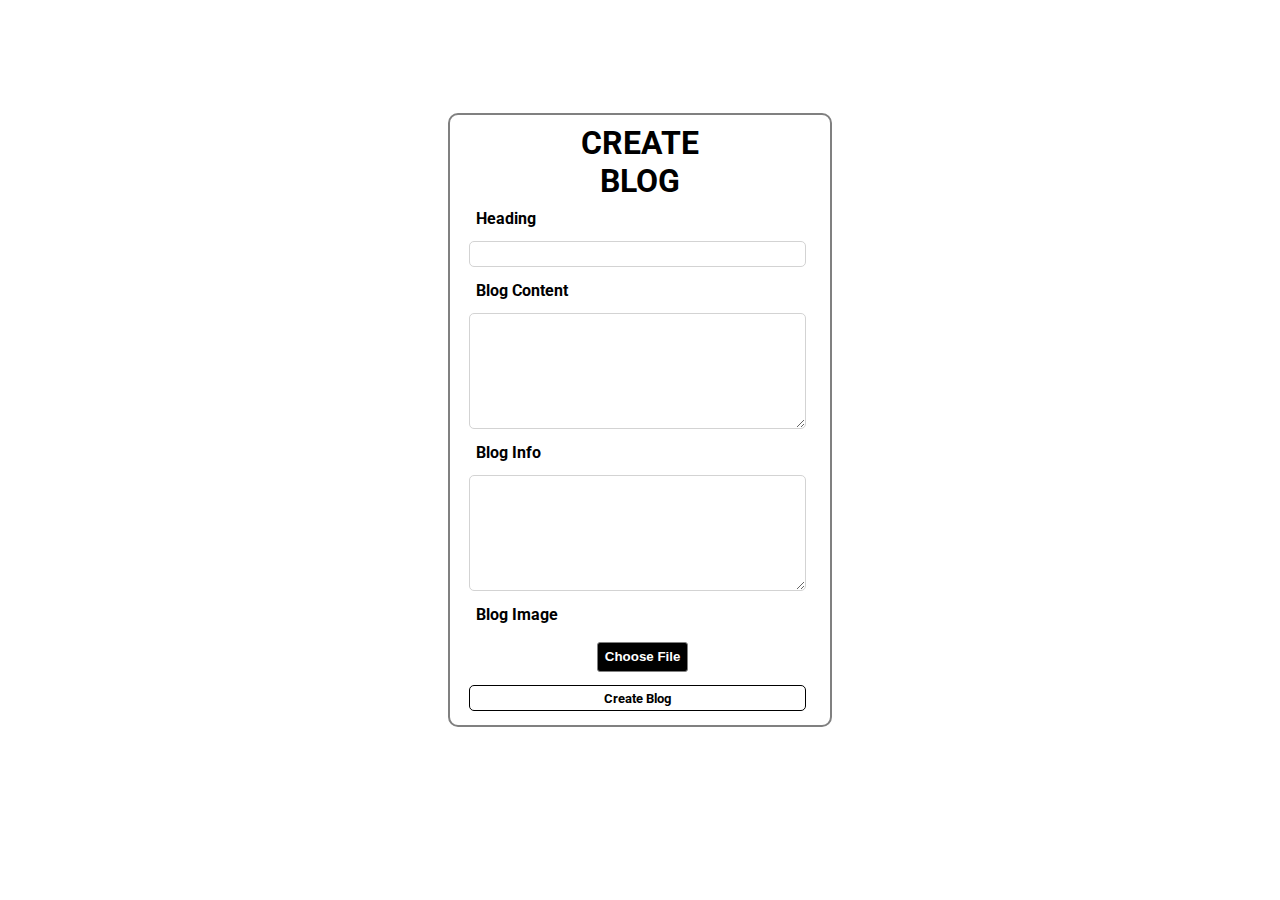
==== add_blog.html @ dce0a987 "Add: Create Blog Form" ====
<!DOCTYPE>
<html>
    <head>
        <meta name="viewport" content="width-device-width, initial-scale=1.0" />
        <link rel="stylesheet" href="styles.css" />
        <!-- Font Awesome -->
        <link
          rel="stylesheet"
          href="https://cdnjs.cloudflare.com/ajax/libs/font-awesome/4.7.0/css/font-awesome.min.css"
        />
    
        <!-- Google Fonts -->
        <!-- <link rel="preconnect" href="https://fonts.googleapis.com" /> -->
        <!-- <link rel="preconnect" href="https://fonts.gstatic.com" crossorigin /> -->
        <link
          href="https://fonts.googleapis.com/css2?family=Roboto:wght@400;700&display=swap"
          rel="stylesheet"
        />
        <title>Bolger</title> 
    </head>

    <body>
        <div class="create-form">
            <h1>CREATE BLOG</h1>
            <div class="blog-heading-form"><label for="heading">Heading</label><input type="text" name="heading"></div>
            <div class="blog-content-form">
                <div class="content-1-form"><label for="content-1">Blog Content</label><textarea name="content-1" rows="7"></textarea></div>
                <div class="content-2-form"><label for="content-2">Blog Info</label><textarea name="content-2"  rows="7"></textarea></div>
            </div>
            <div class="blog-image-form"><label for="form-image">Blog Image</label><input type="file" name="form-image"></div>
            <button type="submit">Create Blog</button>
        </div>
    </body>
</html>
---- styles.css ----
* {
  font-family: 'Roboto', sans-serif;
}

body {
  margin: 0px;
}

.main-nav {
  background-color: white;
  padding: 5vh 2vw;
  position: sticky;
  top: 0;
  display: flex;
  flex-direction: row;
  z-index: 2;
  height: 7.5vh;
  border-bottom: 2px solid lightgray;
}
.nav-flex {
  display: flex;
  flex-direction: row;
  flex: 1;
}

.nav-flex.right {
  justify-content: end;
}

.nav-item {
  padding: 2vh 2vw;
  font-weight: bold;
  font-size: medium;
  margin: auto;
}

.nav-center {
  font-weight: 900;
  font-size: 2vw;
  letter-spacing: 0.4vw;
  margin: auto;
}

.search-btn {
  background-color: black;
  width: 4vw;
  height: 4vw;
  margin: 0 4vw;
  display: flex;
  justify-content: center;
  align-items: center;
  text-align: center;
}

.search-btn .fa-search {
  color: white;
}

a {
  color: black;
  text-decoration: none;
}

.main {
  display: flex;
  flex-direction: row;
}

.blog-list {
  flex: 1;
  height: 50vh;
  margin-top: 20vh;
  display: flex;
  flex-direction: column;
  align-items: center;
  justify-content: center;
  list-style-type: none;
  padding: 0;
}

.blog-list li {
  flex: 25%;
}

.blog-list li a {
  font-size: 25px;
}

.blog {
  flex: 5;
  padding-top: 20px;
  display: block;
  flex-direction: column;
  min-height: 90vh;

  border-right: solid 2px lightgray;
}

.blog img {
  width: 100%;
}

.blog .date {
  font-size: medium;
  color: gray;
}

.blog .heading {
  font-size: xx-large;
}

.blog-content {
  flex: 2;
  height: 65vh;
  margin-top: auto;
  justify-content: center;
  align-items: center;
  padding: 40px;
}

.blog-info {
  margin-top: 5vh;
}

.blog-info div {
  margin-top: 7px;
  color: gray;
}

.create-form{
  font-family: 'Roboto', sans-serif;
  margin: 12.5vh 35vw;
  padding: 1vh 1vw;
  border-radius: 10px;
  border: solid 2px gray;
  display: flex;
  flex-direction: column;
  justify-content: center;
  align-items: flex-start;
}

label{
  display: block;
  font-weight: bold;
}

input, label, textarea, button{
  margin: 0.5vh 0.5vw;
  padding: 0.5vh 0.5vw;
  width: 95%;
}

input, textarea{
  border: 1px solid lightgray;
  border-radius: 5px;
}

.create-form > div{
  width: 100%;
}

.create-form h1{
  display: block;
  margin: 0vh 6vw;
  text-align: center;
}

.blog-image-form input{
  border: none;
  margin-left: 10vw;
  color: rgba(0, 0, 0, 0);
}

.blog-image-form input::file-selector-button{
  font-weight: bold;
  color: white;
  background-color: black;
  padding: 0.5em;
  border: thin solid grey;
  border-radius: 3px;
}

.create-form button{
  background-color: white;
  border: solid 1px black;
  border-radius: 5px;
  font-weight: bold;
}
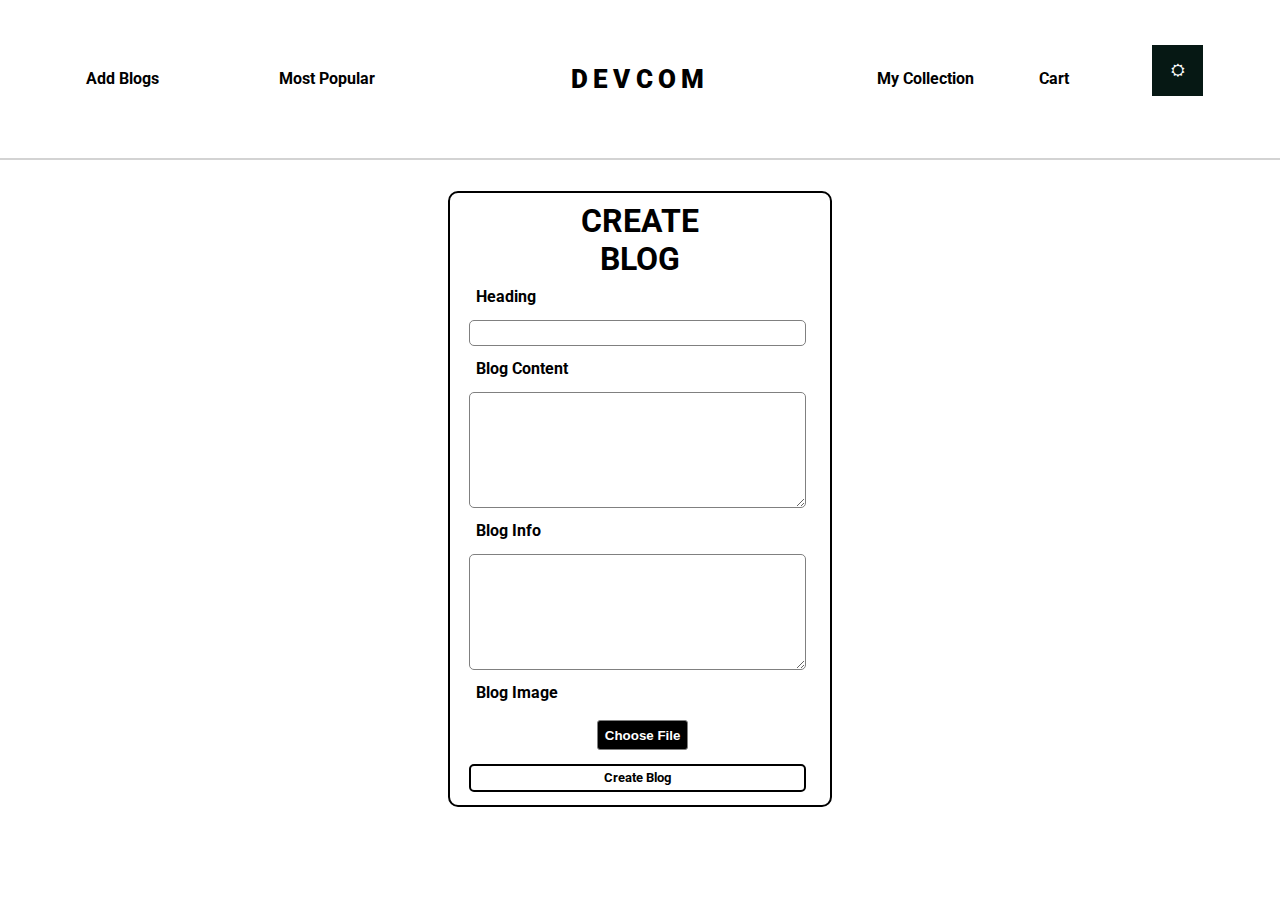
==== commit 995e17c4: "Add: JSON db with functioning databse and made create new blog functioning" ====
--- a/add_blog.html
+++ b/add_blog.html
@@ -20,15 +20,30 @@
     </head>
 
     <body>
+        <div class="main-nav">
+            <div class="nav-flex">
+              <div class="nav-item"><a href="add_blog.html">Add Blogs</a></div>
+              <div class="nav-item"><a href="index.html">Most Popular</a></div>
+            </div>
+            <div class="nav-flex">
+              <div class="nav-center"><a href="index.html">DEVCOM</a></div>
+            </div>
+            <div class="nav-flex right">
+              <div class="nav-item"><a href="index.html">My Collection</a></div>
+              <div class="nav-item"><a href="index.html">Cart</a></div>
+              <div class="search-btn"><button onclick="changeTheme()"><i class="fa fa-sun-o"></i></button></div>
+            </div>
+        </div>
         <div class="create-form">
             <h1>CREATE BLOG</h1>
-            <div class="blog-heading-form"><label for="heading">Heading</label><input type="text" name="heading"></div>
+            <div class="blog-heading-form"><label for="heading">Heading</label><input type="text" name="heading" id="heading"></div>
             <div class="blog-content-form">
-                <div class="content-1-form"><label for="content-1">Blog Content</label><textarea name="content-1" rows="7"></textarea></div>
-                <div class="content-2-form"><label for="content-2">Blog Info</label><textarea name="content-2"  rows="7"></textarea></div>
+                <div class="content-1-form"><label for="content-1">Blog Content</label><textarea name="content-1" rows="7" id="blogContent"></textarea></div>
+                <div class="content-2-form"><label for="content-2">Blog Info</label><textarea name="content-2"  rows="7" id="blogInfo"></textarea></div>
             </div>
             <div class="blog-image-form"><label for="form-image">Blog Image</label><input type="file" name="form-image"></div>
-            <button type="submit">Create Blog</button>
+            <button onclick="createBlog()">Create Blog</button>
         </div>
     </body>
+    <script src="script.js"></script>
 </html>--- a/styles.css
+++ b/styles.css
@@ -4,6 +4,8 @@
 
 body {
   margin: 0px;
+  color: black;
+  background-color: white;
 }
 
 .main-nav {
@@ -41,8 +43,11 @@
   margin: auto;
 }
 
-.search-btn {
-  background-color: black;
+.search-btn button{
+  background-color: #061814;
+  border: none;
+  color: #fefefe;
+  font-weight: bold;
   width: 4vw;
   height: 4vw;
   margin: 0 4vw;
@@ -52,13 +57,14 @@
   text-align: center;
 }
 
+
 .search-btn .fa-search {
   color: white;
 }
 
 a {
+  text-decoration: none;
   color: black;
-  text-decoration: none;
 }
 
 .main {
@@ -82,8 +88,10 @@
   flex: 25%;
 }
 
-.blog-list li a {
+.blog-list li button {
   font-size: 25px;
+  border: none;
+  background-color: white;
 }
 
 .blog {
@@ -129,10 +137,10 @@
 
 .create-form{
   font-family: 'Roboto', sans-serif;
-  margin: 12.5vh 35vw;
+  margin: 3.5vh 35vw;
   padding: 1vh 1vw;
   border-radius: 10px;
-  border: solid 2px gray;
+  border: solid 2px black;
   display: flex;
   flex-direction: column;
   justify-content: center;
@@ -151,7 +159,7 @@
 }
 
 input, textarea{
-  border: 1px solid lightgray;
+  border: 1px solid gray;
   border-radius: 5px;
 }
 
@@ -182,7 +190,34 @@
 
 .create-form button{
   background-color: white;
-  border: solid 1px black;
+  border: solid 2px black;
   border-radius: 5px;
   font-weight: bold;
+}
+
+.dark-mode{
+  background-color: #061814;
+  color: #fefefe;
+}
+
+.dark-mode a{
+  color: #fefefe;
+}
+
+.dark-mode .blog-list li button{
+  background-color: #061814;
+  color: #fefefe;
+}
+
+.dark-mode .main-nav{
+  background-color: #061814;
+}
+
+.dark-mode .search-btn button{
+  background-color: #fefefe;
+  color: #061814;
+}
+
+.dark-mode .create-form{
+  border: 1px solid #fefefe;
 }